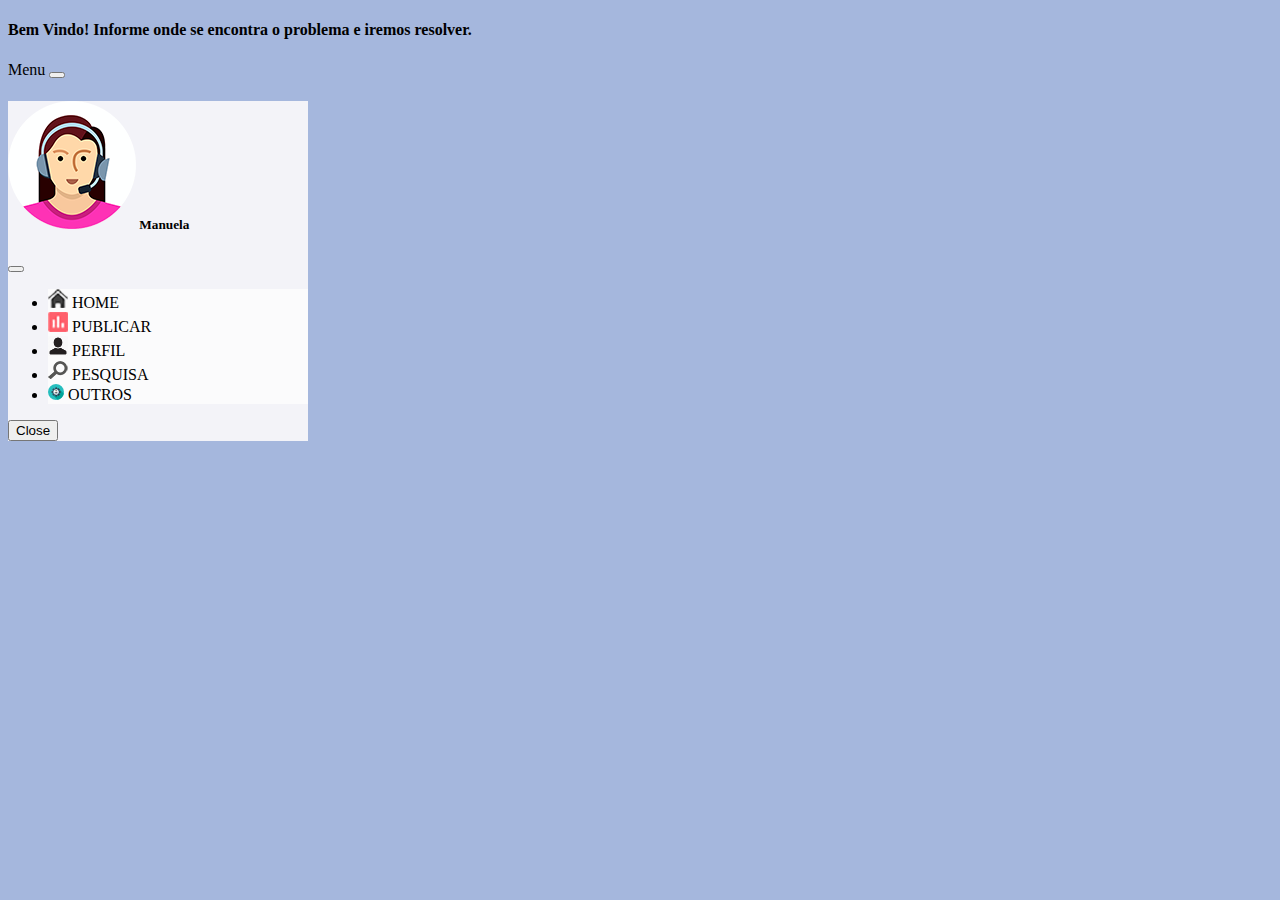
==== index.html @ cba9dd28 "mc" ====
<!DOCTYPE html>
<html lang="pr-br">
<head>
    <meta charset="UTF-8">
    <meta name="author" content="Marcio Santos"/>
    <meta http-equiv="X-UA-Compatible" content="IE=edge">
    <meta name="viewport" content="width=device-width, initial-scale=1.0">
    <link rel="shortcut icon" href="img/icone-fav.jpg" type="image/x-icon">
    <title>Minha Cidade</title>
    <link href="https://cdn.jsdelivr.net/npm/bootstrap@5.1.3/dist/css/bootstrap.min.css" rel="stylesheet" integrity="sha384-1BmE4kWBq78iYhFldvKuhfTAU6auU8tT94WrHftjDbrCEXSU1oBoqyl2QvZ6jIW3" crossorigin="anonymous">
    <script src="https://cdn.jsdelivr.net/npm/bootstrap@5.1.3/dist/js/bootstrap.bundle.min.js" integrity="sha384-ka7Sk0Gln4gmtz2MlQnikT1wXgYsOg+OMhuP+IlRH9sENBO0LRn5q+8nbTov4+1p" crossorigin="anonymous"></script>    
    <style>
        .modal{
            width: 300px; 
         
        }
        
        .modal-content {
            width: 300px;
            background-color: rgb(243, 243, 248)!important

        }
        .list-group-item:hover {
            background-color: rgba(219, 157, 219, 0.301)!important;

        }
        .list-group-item {
            background-color: rgb(251, 251, 252)!important;
        }
        .body {
          background-color: #a5b7dd;
        }

    </style>

</head>

<body class="body">
      <div class="alert alert-primary" role="alert" >
        <h4 class = "alert-heading, ">Bem Vindo! Informe onde se encontra o problema e iremos resolver.</h4>
      </div>
    <nav class="navbar navbar-light bg-light shadow">
        <div class="container-fluid">
          <span class="navbar-brand mb-0 h1">Menu</span>
          
          <button class="navbar-toggler" type="button" data-bs-toggle="modal" data-bs-target="#exampleModal">
            <span class="navbar-toggler-icon"></span>
          </button>
        </div>
      </nav>      
  <div class="modal fade" id="exampleModal" tabindex="-1" aria-labelledby="exampleModalLabel" aria-hidden="true">
    <div class="modal-dialog modal-fullscreen">
      <div class="modal-content">
        <div class="modal-header">
          <h5 class="modal-title"><img src="img/sell-icon.png" alt="perfil" > Manuela</h5>
          <button type="button" class="btn-close" data-bs-dismiss="modal" aria-label="Close"></button>
        </div>
        <div class="modal-body">
            <ul class="list-group list-group-flush">
                <li class="list-group-item"><img src="img/casa.png"alt="home"> HOME</li>
                <li class="list-group-item"><img src="img/Publicar.png" alt="Publicar"> PUBLICAR</li>
                <li class="list-group-item"><img src="img/perfil.png" alt="perfil"> PERFIL </li> 
                <li class="list-group-item"><img src="img/lupape.png" alt="perfil"> PESQUISA</li>
                <li class="list-group-item"><img src="img/human-resources.png" alt="perfil"> OUTROS</li>
              </ul> 
        </div>
        <div class="modal-footer">
          <button type="button" class="btn btn-secondary" data-bs-dismiss="modal">Close</button>

        </div>
      </div>
    </div>
  </div>

</body>
</html>
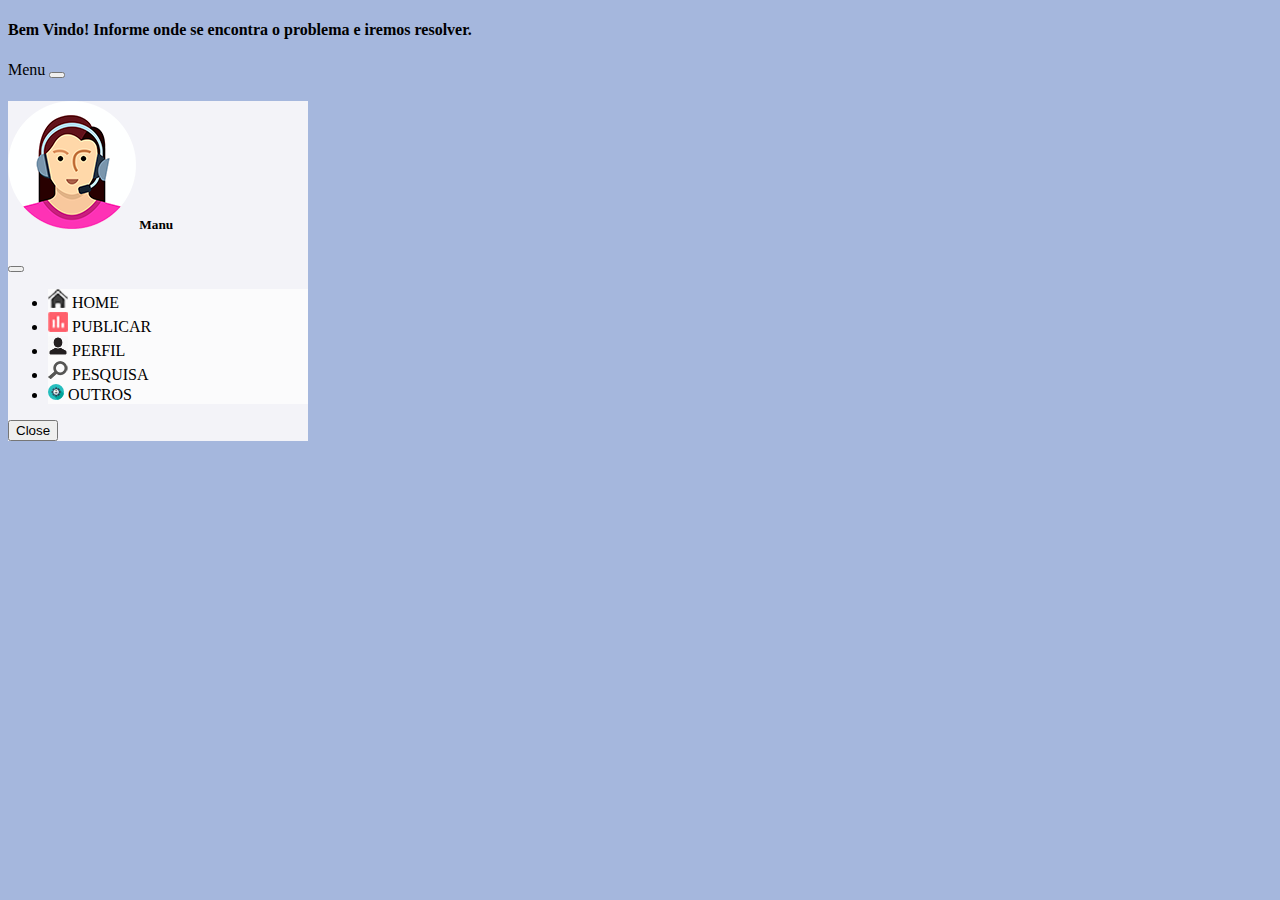
==== commit 325919fe: "mc" ====
--- a/index.html
+++ b/index.html
@@ -41,8 +41,7 @@
       </div>
     <nav class="navbar navbar-light bg-light shadow">
         <div class="container-fluid">
-          <span class="navbar-brand mb-0 h1">Menu</span>
-          
+          <span class="navbar-brand mb-0 h1">Menu</span>          
           <button class="navbar-toggler" type="button" data-bs-toggle="modal" data-bs-target="#exampleModal">
             <span class="navbar-toggler-icon"></span>
           </button>
@@ -52,7 +51,7 @@
     <div class="modal-dialog modal-fullscreen">
       <div class="modal-content">
         <div class="modal-header">
-          <h5 class="modal-title"><img src="img/sell-icon.png" alt="perfil" > Manuela</h5>
+          <h5 class="modal-title"><img src="img/sell-icon.png" alt="perfil" > Manu</h5>
           <button type="button" class="btn-close" data-bs-dismiss="modal" aria-label="Close"></button>
         </div>
         <div class="modal-body">
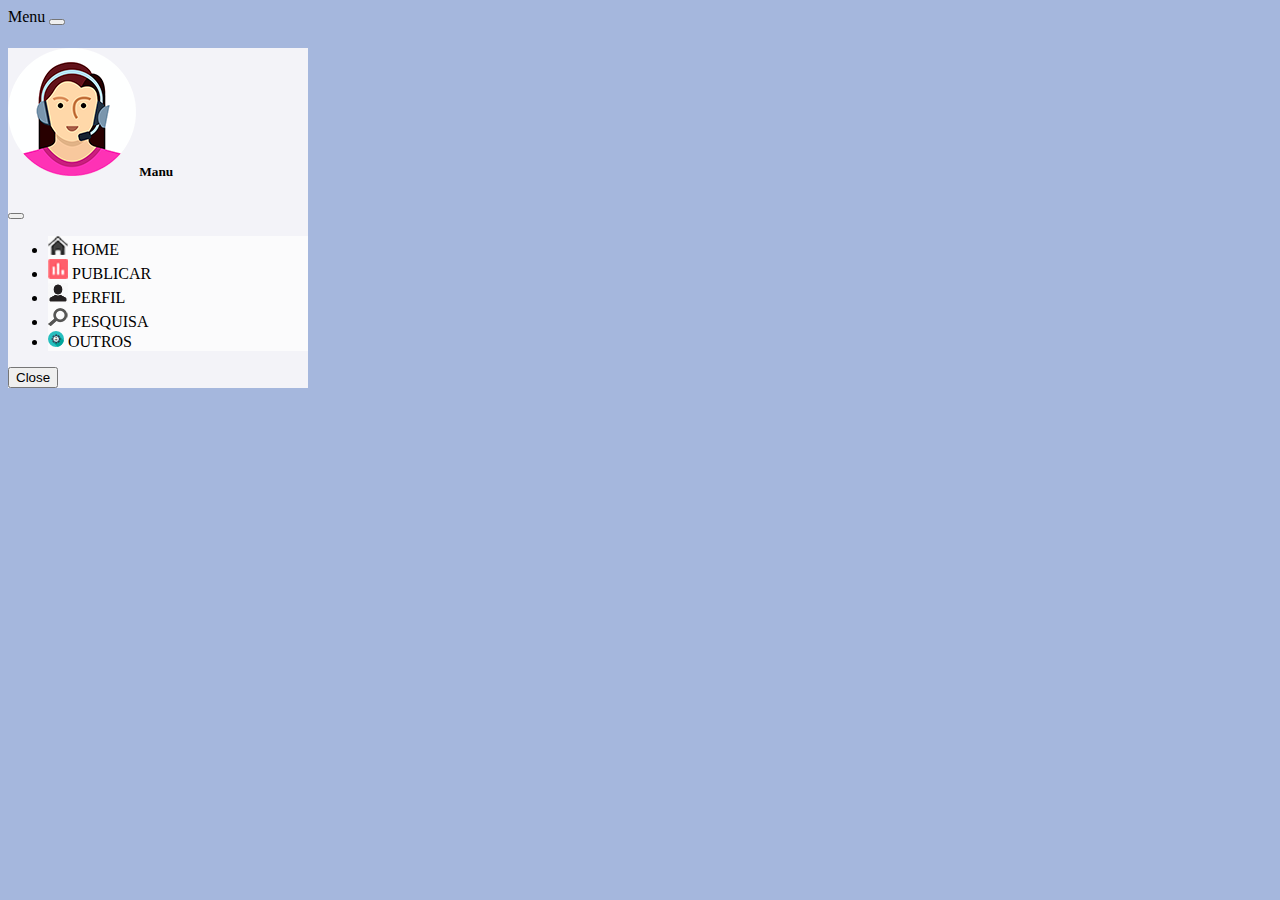
==== commit 16385fa4: "mc" ====
--- a/index.html
+++ b/index.html
@@ -36,9 +36,9 @@
 </head>
 
 <body class="body">
-      <div class="alert alert-primary" role="alert" >
+      <!-- <div class="alert alert-primary" role="alert" >
         <h4 class = "alert-heading, ">Bem Vindo! Informe onde se encontra o problema e iremos resolver.</h4>
-      </div>
+      </div> -->
     <nav class="navbar navbar-light bg-light shadow">
         <div class="container-fluid">
           <span class="navbar-brand mb-0 h1">Menu</span>          
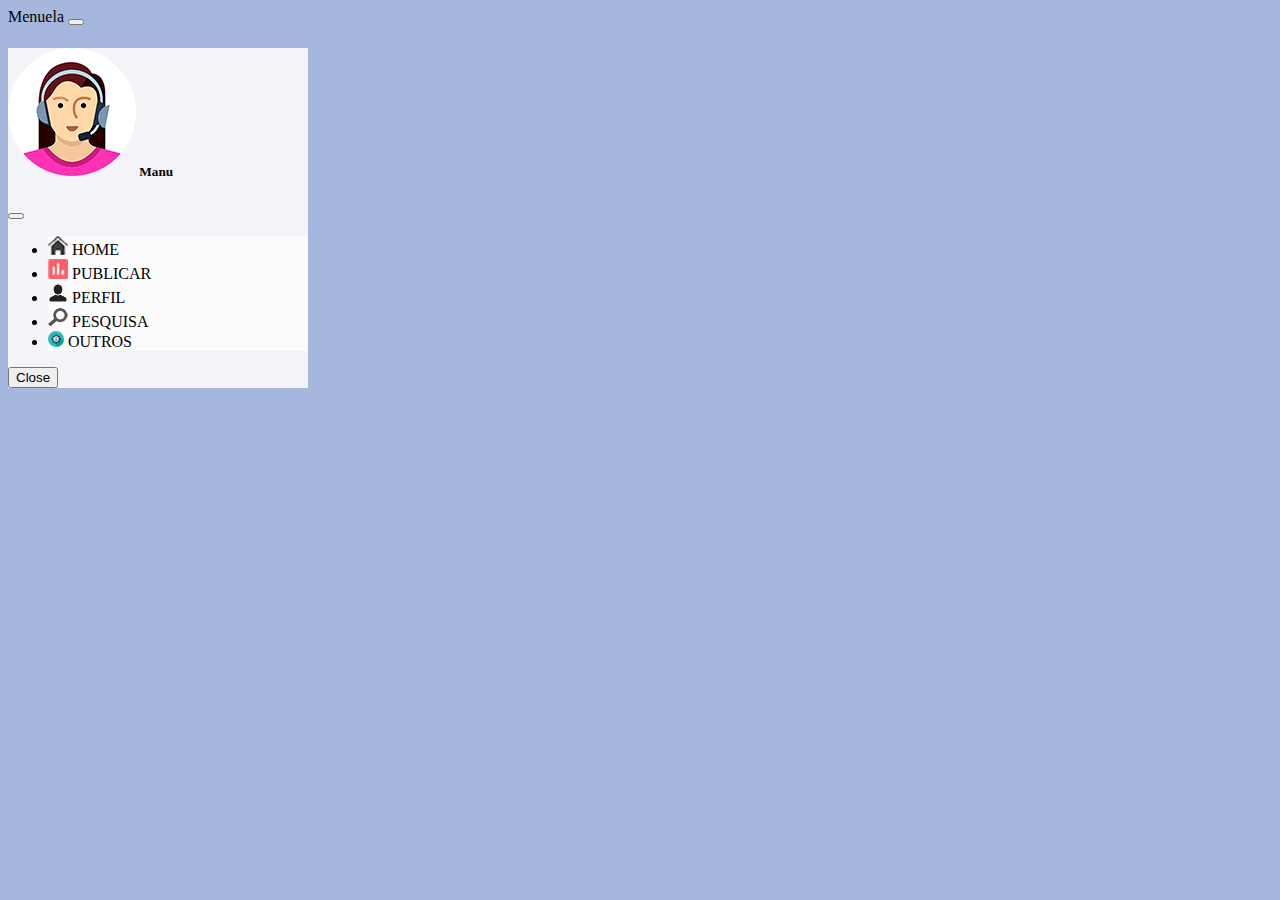
==== commit aefe89df: "mc" ====
--- a/index.html
+++ b/index.html
@@ -41,7 +41,7 @@
       </div> -->
     <nav class="navbar navbar-light bg-light shadow">
         <div class="container-fluid">
-          <span class="navbar-brand mb-0 h1">Menu</span>          
+          <span class="navbar-brand mb-0 h1">Menuela</span>          
           <button class="navbar-toggler" type="button" data-bs-toggle="modal" data-bs-target="#exampleModal">
             <span class="navbar-toggler-icon"></span>
           </button>
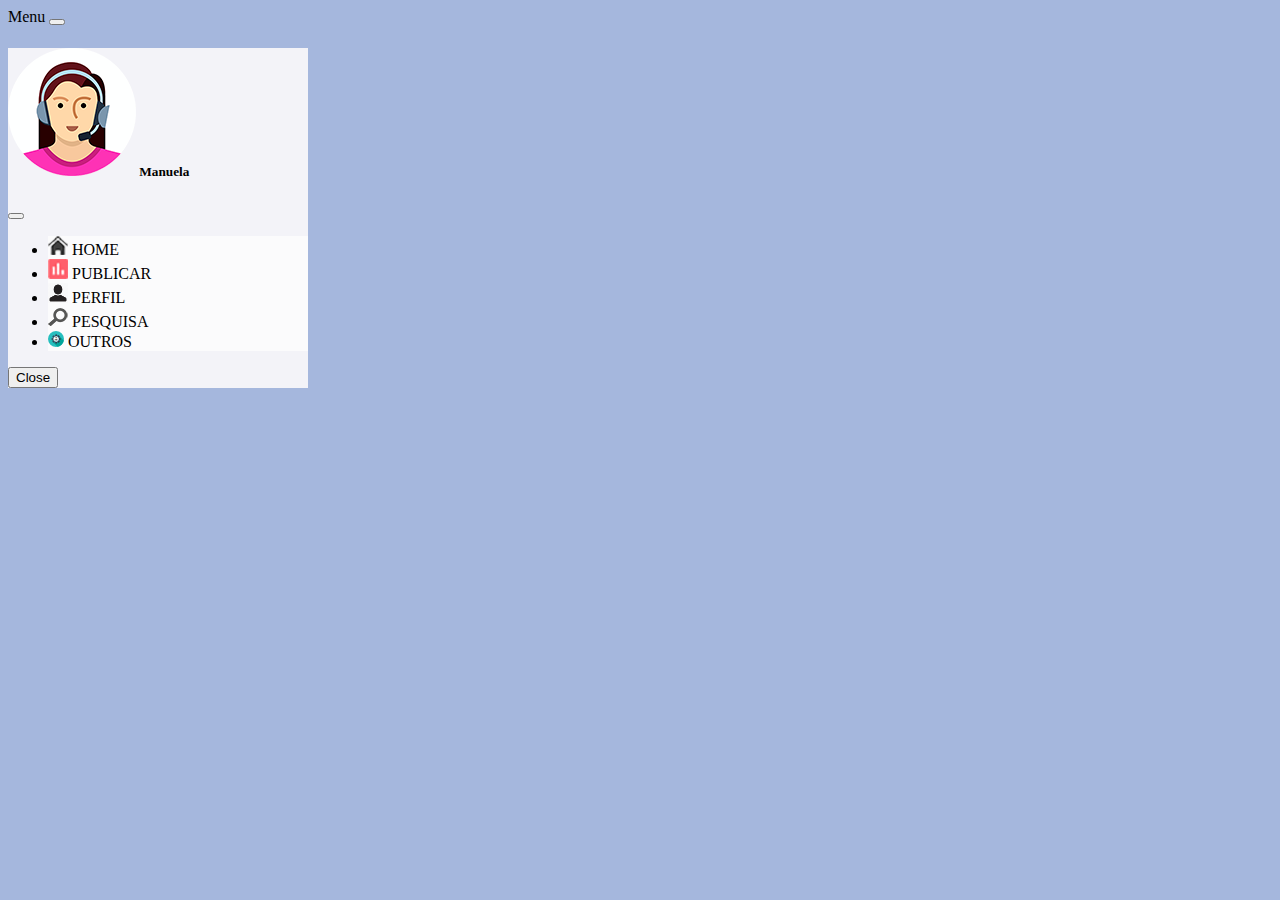
==== commit 272b8b4f: "mc" ====
--- a/index.html
+++ b/index.html
@@ -41,7 +41,7 @@
       </div> -->
     <nav class="navbar navbar-light bg-light shadow">
         <div class="container-fluid">
-          <span class="navbar-brand mb-0 h1">Menuela</span>          
+          <span class="navbar-brand mb-0 h1">Menu</span>          
           <button class="navbar-toggler" type="button" data-bs-toggle="modal" data-bs-target="#exampleModal">
             <span class="navbar-toggler-icon"></span>
           </button>
@@ -51,7 +51,7 @@
     <div class="modal-dialog modal-fullscreen">
       <div class="modal-content">
         <div class="modal-header">
-          <h5 class="modal-title"><img src="img/sell-icon.png" alt="perfil" > Manu</h5>
+          <h5 class="modal-title"><img src="img/sell-icon.png" alt="perfil" > Manuela</h5>
           <button type="button" class="btn-close" data-bs-dismiss="modal" aria-label="Close"></button>
         </div>
         <div class="modal-body">
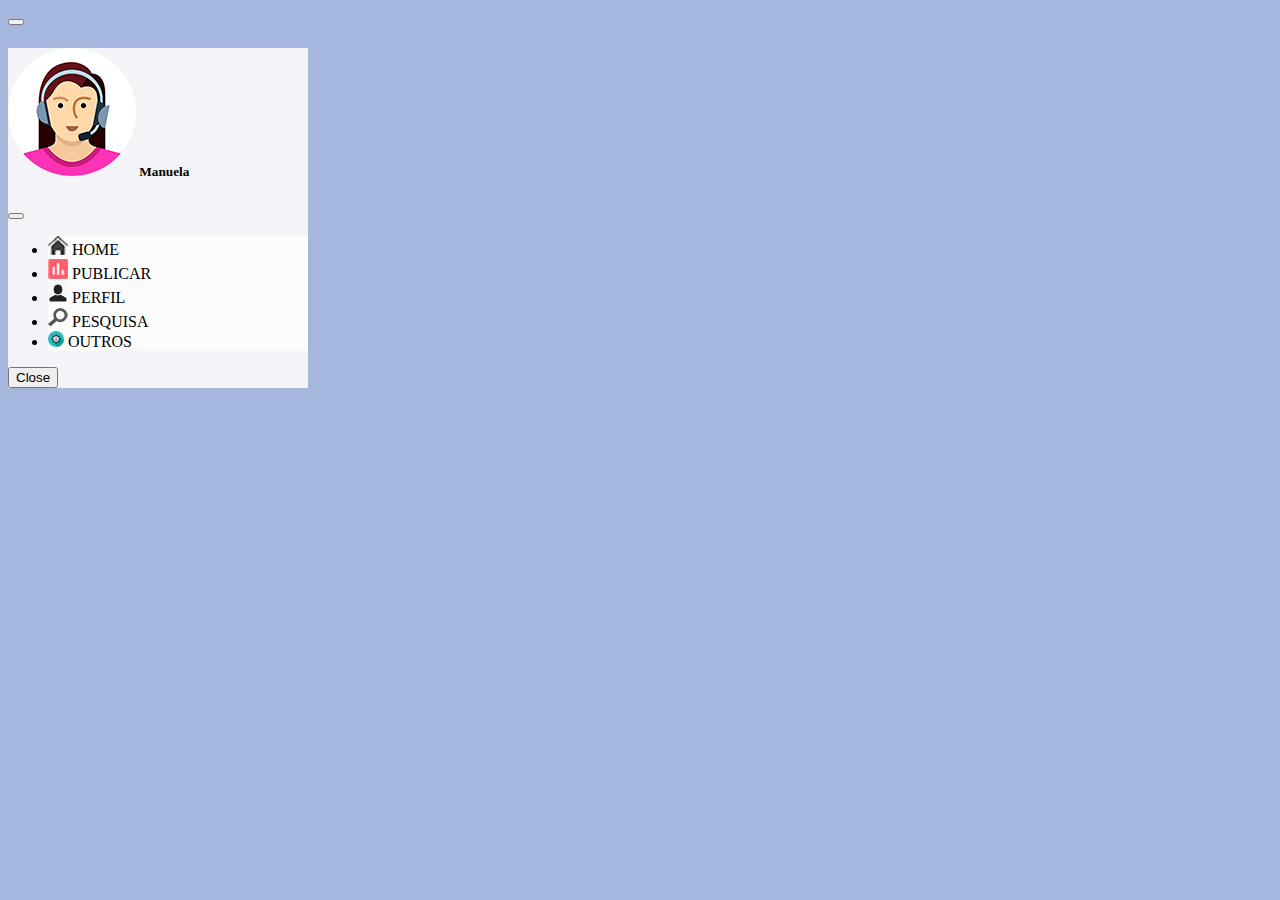
==== commit 387e3ca9: "mc" ====
--- a/index.html
+++ b/index.html
@@ -41,7 +41,7 @@
       </div> -->
     <nav class="navbar navbar-light bg-light shadow">
         <div class="container-fluid">
-          <span class="navbar-brand mb-0 h1">Menu</span>          
+          <!-- <span class="navbar-brand mb-0 h1">Menu</span>           -->
           <button class="navbar-toggler" type="button" data-bs-toggle="modal" data-bs-target="#exampleModal">
             <span class="navbar-toggler-icon"></span>
           </button>
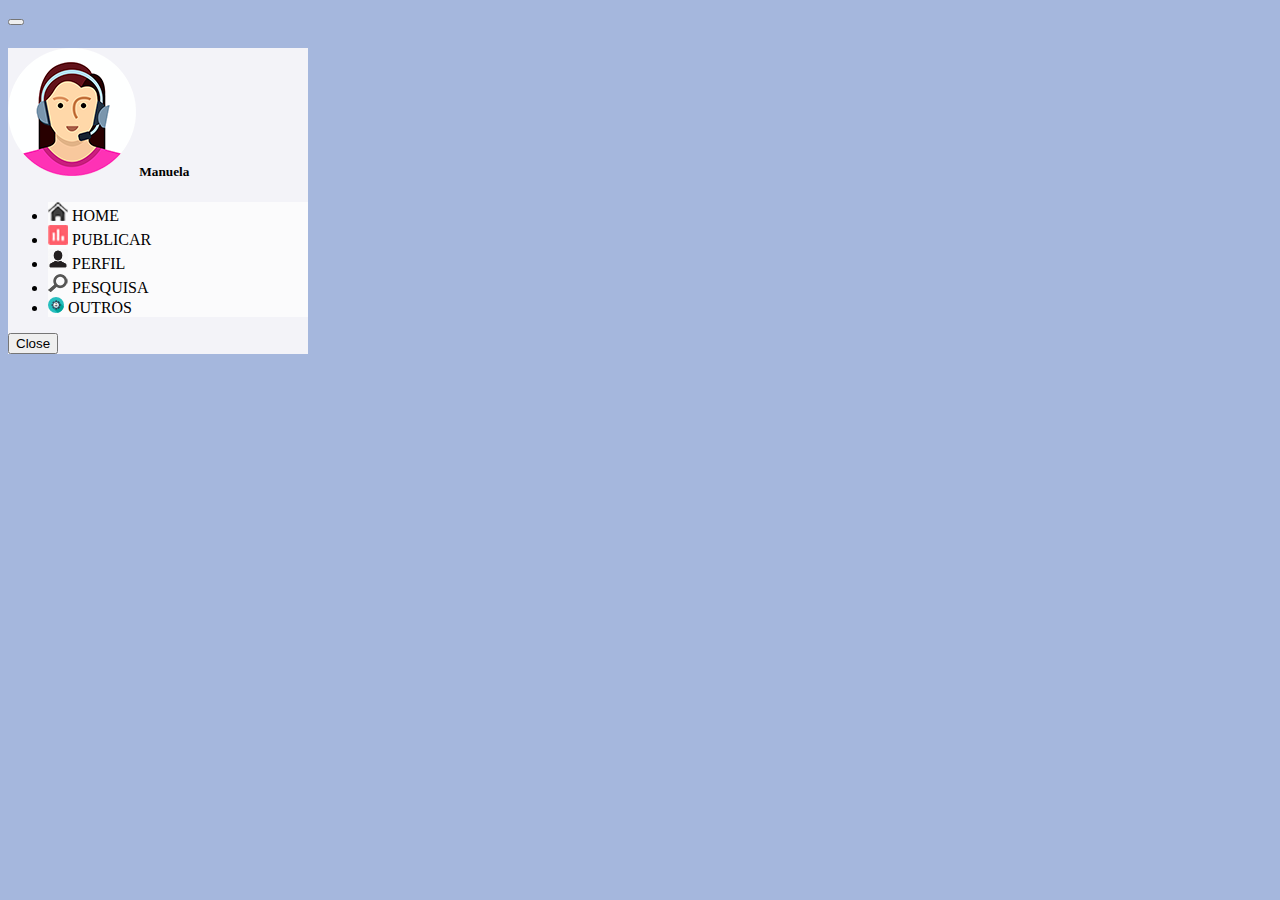
==== commit 80bf967c: "mc" ====
--- a/index.html
+++ b/index.html
@@ -52,7 +52,7 @@
       <div class="modal-content">
         <div class="modal-header">
           <h5 class="modal-title"><img src="img/sell-icon.png" alt="perfil" > Manuela</h5>
-          <button type="button" class="btn-close" data-bs-dismiss="modal" aria-label="Close"></button>
+          <!-- <button type="button" class="btn-close" data-bs-dismiss="modal" aria-label="Close"></button> -->
         </div>
         <div class="modal-body">
             <ul class="list-group list-group-flush">
